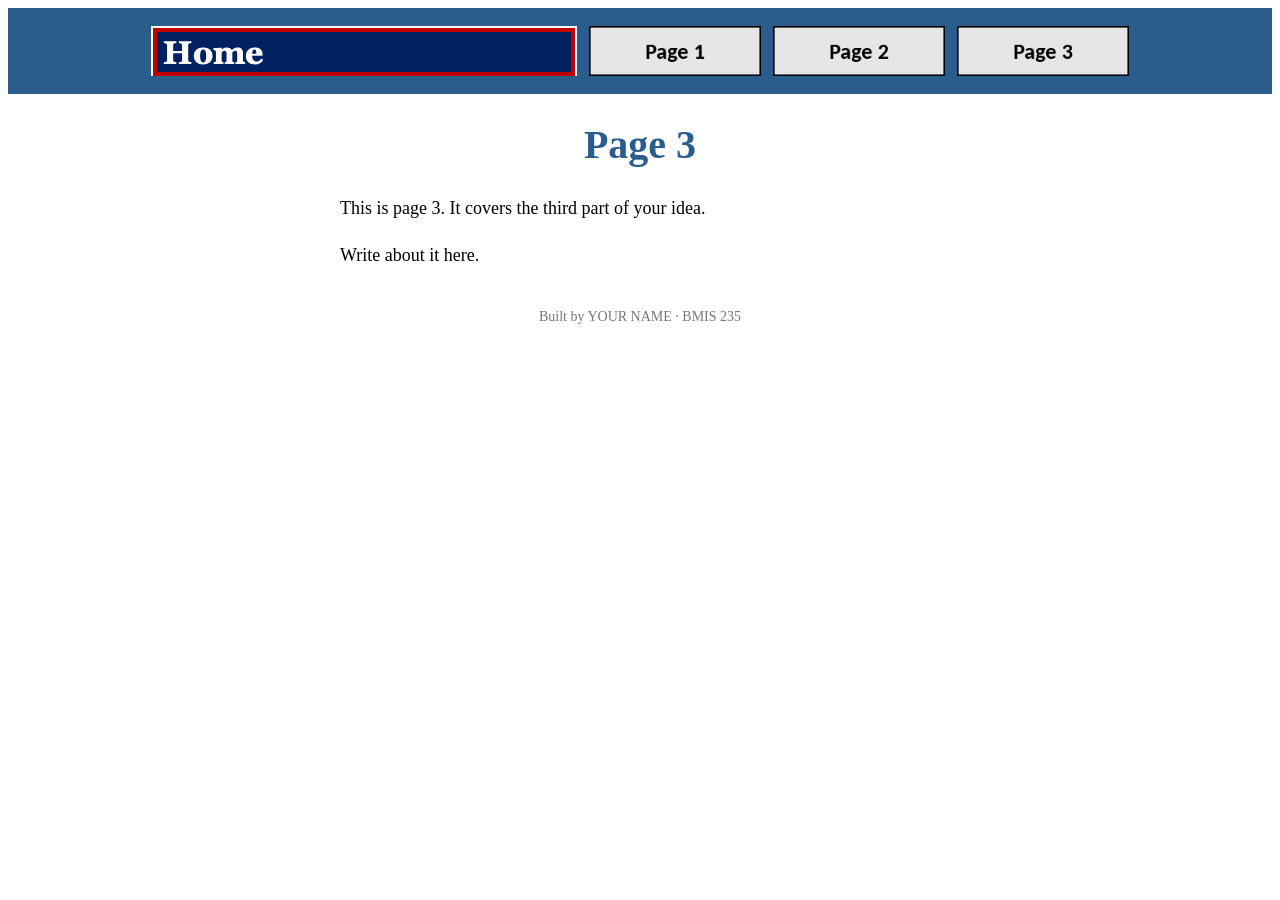
==== fast-five-favorites.html @ 72ce7482 "Rename page3.html to fast-five-favorites.html" ====
<!DOCTYPE html>
<!--
  Author: YOUR NAME
  GU username: YOUR-GU-USERNAME
  Course: BMIS 235 - HTML-3
-->
<head>
<meta charset="utf-8">
<meta name="author" content="YOUR NAME">
<title>Page 3</title>

<!-- this one line connects the page to the stylesheet -->
<link rel="stylesheet" href="styles.css">
</head>
<title>Page 3</title>
</head>
<body>

<!-- ===== MENU ============================================================
     The menu is four links. Each link wraps an image instead of words.
     Build it once on this page, check that every link works,
     then copy the whole <nav> block and paste it over the menu on the
     other three pages, so every page has the exact same menu.
     ===================================================================== -->
<nav>
    <a href="index.html"><img src="img/home.png" alt="Home"></a>
    <a href="page1.html"><img src="img/page1.png" alt="Page 1"></a>
    <a href="page2.html"><img src="img/page2.png" alt="Page 2"></a>
    <a href="page3.html"><img src="img/page3.png" alt="Page 3"></a>
</nav>

<h1>Page 3</h1>
<p>This is page 3. It covers the third part of your idea.</p>
<p>Write about it here.</p>

<!-- Footer: fill in your name -->
<footer>Built by YOUR NAME &middot; BMIS 235</footer>

</body>
</html>
---- styles.css ----
/* =====================================================================
   styles.css  ·  YOUR BRAND
   ---------------------------------------------------------------------
   This one file is your brand guide. Every page that links to it gets
   the same font, the same colors and the same spacing.
   Change a color here once, and every page changes.

   Use the same font and colors you picked for your Excel menu images,
   so the menu and the pages look like one brand.
   ===================================================================== */

body {
    Font:          Georgia 
Main color:    #1F2A44  
Accent color:  #B5482F  ;
}

nav {
    background-color: #2b5d8c;
    padding: 14px;
    text-align: center;
}

/* every image inside the menu is forced to the same height.
   If your images still look different sizes, their WIDTHS are
   different: go back to Excel and make every cell the same size. */
nav img {
    height: 50px;
    margin: 4px;
    vertical-align: middle;
}

/* no underline or border around the image links */
nav a {
    text-decoration: none;
}

h1 {
    color: #2b5d8c;
    text-align: center;
    font-size: 40px;
}

p {
    max-width: 600px;
    margin: 20px auto;
    font-size: 18px;
    line-height: 1.5;
}

footer {
    text-align: center;
    font-size: 14px;
    color: #777777;
    margin-top: 40px;
}
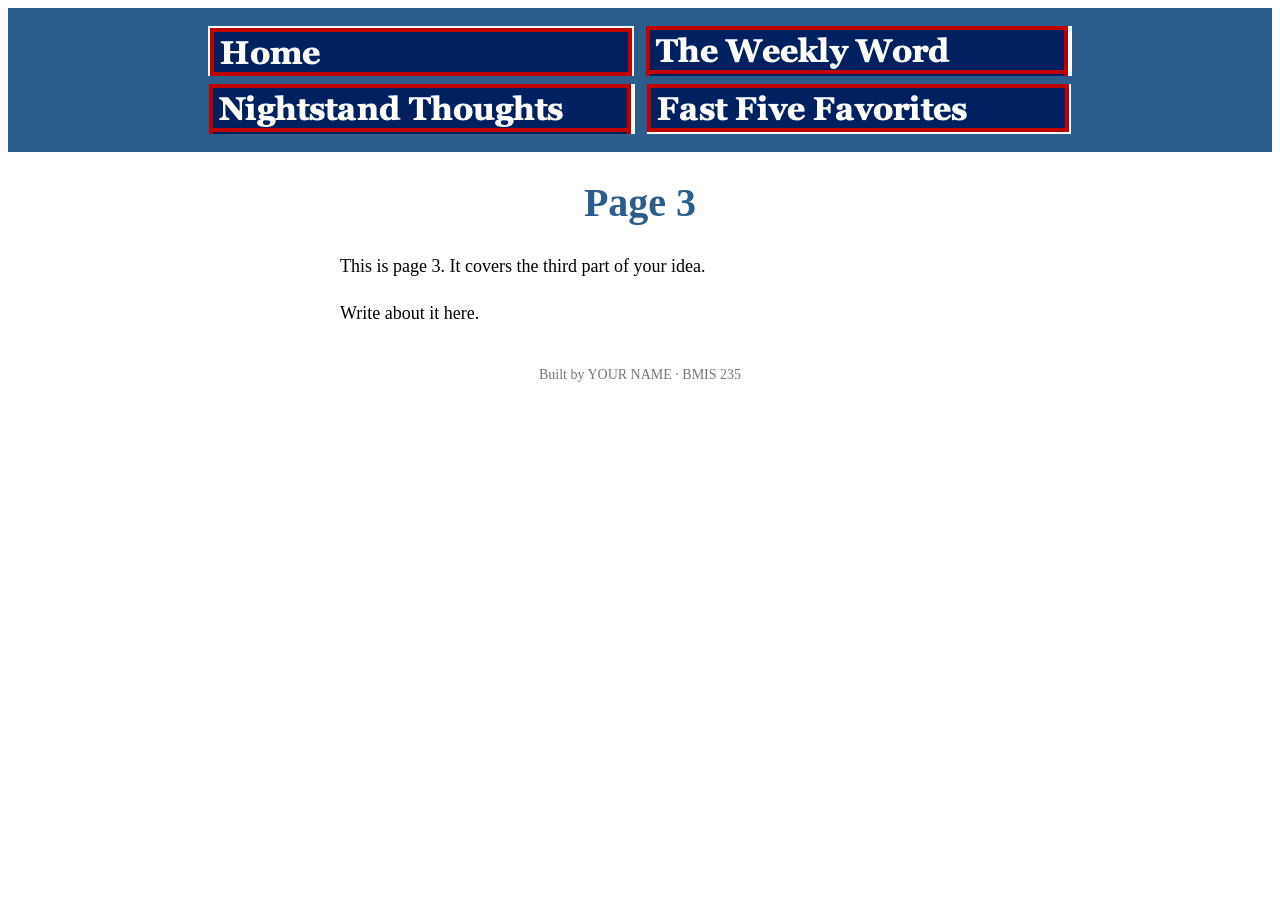
==== commit f13f2458: "Update navigation links in fast-five-favorites.html" ====
--- a/fast-five-favorites.html
+++ b/fast-five-favorites.html
@@ -24,9 +24,9 @@
      ===================================================================== -->
 <nav>
     <a href="index.html"><img src="img/home.png" alt="Home"></a>
-    <a href="page1.html"><img src="img/page1.png" alt="Page 1"></a>
-    <a href="page2.html"><img src="img/page2.png" alt="Page 2"></a>
-    <a href="page3.html"><img src="img/page3.png" alt="Page 3"></a>
+    <a href="weekly-word.html"><img src="img/weekly-word.png" alt="The Weekly Word"></a>
+    <a href="nightstand-thoughts.html"><img src="img/nightstand-thoughts.png" alt="Nightstand Thoughts"></a>
+    <a href="fast-five-favorites.html"><img src="img/fast-five-favorites.png" alt="Fast Five Favorites"></a>
 </nav>
 
 <h1>Page 3</h1>
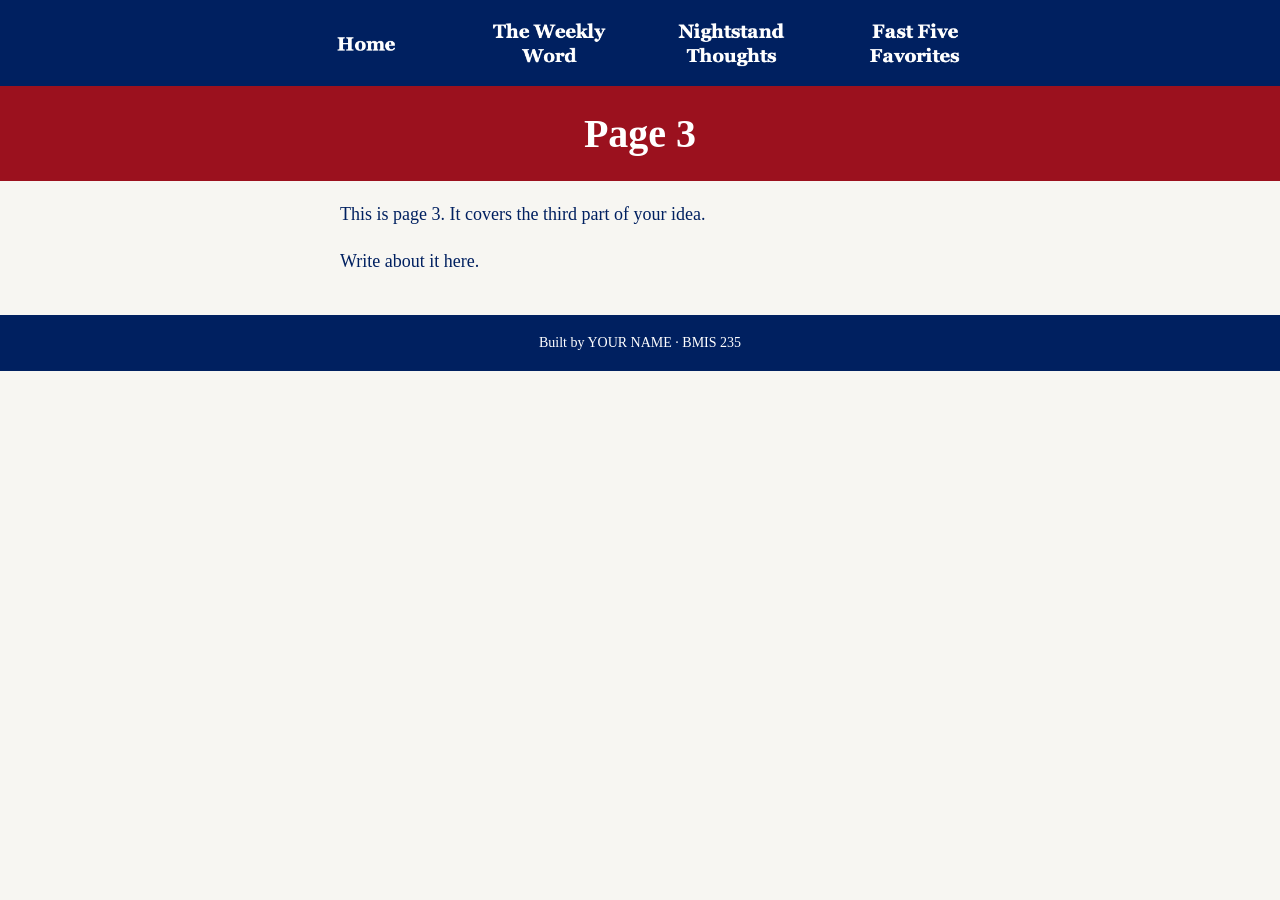
==== commit 51ea4c76: "Change page title to 'Fast Five Favorites' Updated the title of the HTML page to 'Fast Five Favorite" ====
--- a/fast-five-favorites.html
+++ b/fast-five-favorites.html
@@ -7,12 +7,12 @@
 <head>
 <meta charset="utf-8">
 <meta name="author" content="YOUR NAME">
-<title>Page 3</title>
+<title>Fast Five Favorites</title>
 
 <!-- this one line connects the page to the stylesheet -->
 <link rel="stylesheet" href="styles.css">
 </head>
-<title>Page 3</title>
+<title>Fast Five Favorites</title>
 </head>
 <body>
 
--- a/styles.css
+++ b/styles.css
@@ -1,22 +1,18 @@
 /* =====================================================================
-   styles.css  ·  YOUR BRAND
-   ---------------------------------------------------------------------
-   This one file is your brand guide. Every page that links to it gets
-   the same font, the same colors and the same spacing.
-   Change a color here once, and every page changes.
-
-   Use the same font and colors you picked for your Excel menu images,
-   so the menu and the pages look like one brand.
+   styles.css  ·  WELL READ, WELL SAID
+   Font: Georgia · Main colors: navy #000080 and ruby #9B111E
+   Page background: #f7f6f2
    ===================================================================== */
 
 body {
-    Font:          Georgia 
-Main color:    #1F2A44  
-Accent color:  #B5482F  ;
+    font-family: Georgia, "Times New Roman", serif;
+    background-color: #f7f6f2;
+    color: #002060;
+    margin: 0;
 }
 
 nav {
-    background-color: #2b5d8c;
+    background-color: #002060;
     padding: 14px;
     text-align: center;
 }
@@ -36,21 +32,27 @@
 }
 
 h1 {
-    color: #2b5d8c;
+    background-color: #9B111E;
+    color: #ffffff;
     text-align: center;
     font-size: 40px;
+    margin: 0;
+    padding: 24px 10px;
 }
 
 p {
     max-width: 600px;
     margin: 20px auto;
+    padding: 0 16px;
     font-size: 18px;
     line-height: 1.5;
 }
 
 footer {
+    background-color: #002060;
+    color: #ffffff;
     text-align: center;
     font-size: 14px;
-    color: #777777;
     margin-top: 40px;
+    padding: 20px;
 }
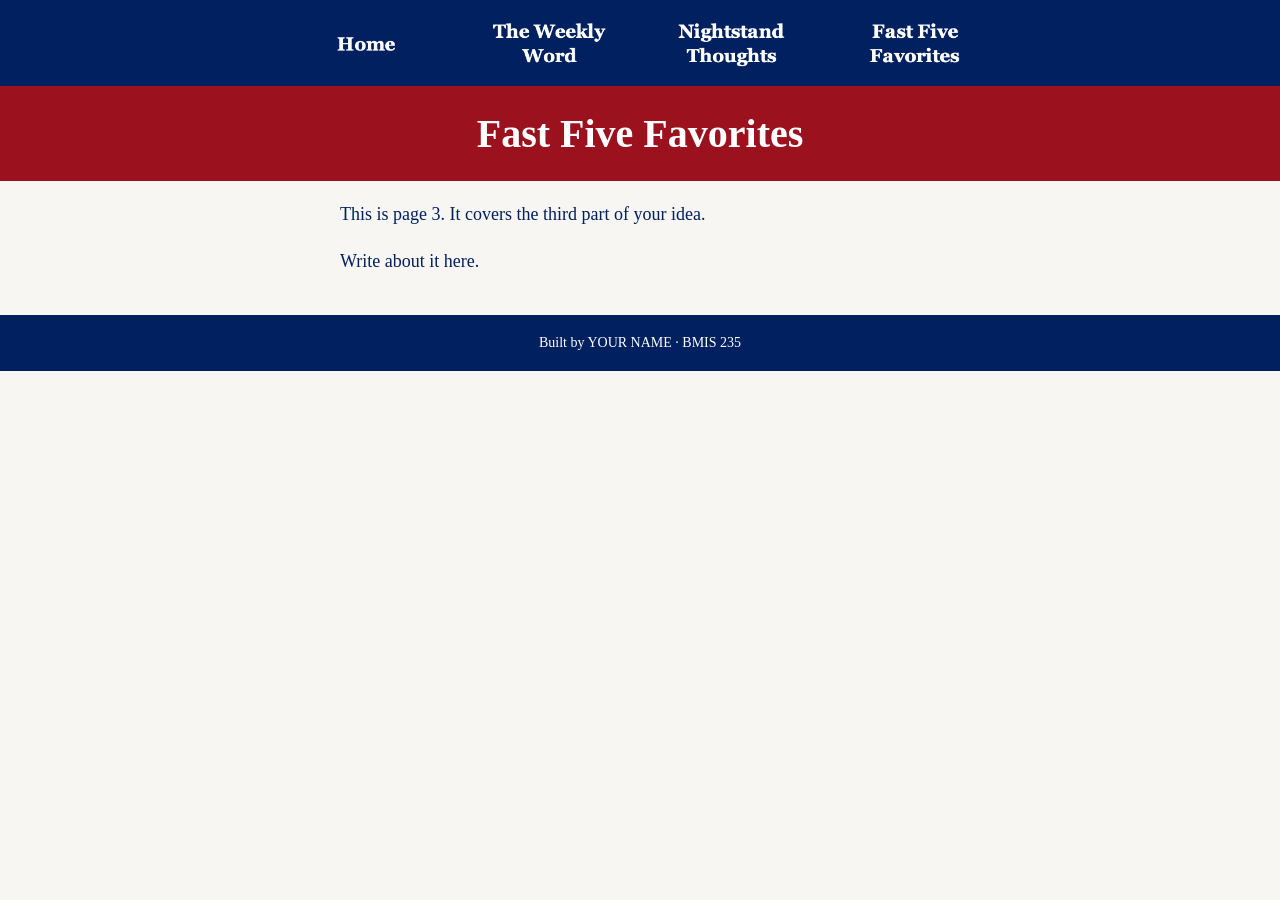
==== commit 3702adce: "Update page title to 'Fast Five Favorites'" ====
--- a/fast-five-favorites.html
+++ b/fast-five-favorites.html
@@ -29,7 +29,7 @@
     <a href="fast-five-favorites.html"><img src="img/fast-five-favorites.png" alt="Fast Five Favorites"></a>
 </nav>
 
-<h1>Page 3</h1>
+<h1>Fast Five Favorites</h1>
 <p>This is page 3. It covers the third part of your idea.</p>
 <p>Write about it here.</p>
 
--- a/styles.css
+++ b/styles.css
@@ -56,3 +56,43 @@
     margin-top: 40px;
     padding: 20px;
 }
+h2 {
+    color: #9B111E;
+    text-align: center;
+    font-size: 28px;
+    margin: 40px 0 20px;
+}
+
+.signoff {
+    font-style: italic;
+}
+
+/* the three clickable section buttons */
+details {
+    max-width: 600px;
+    margin: 14px auto;
+    border: 2px solid #9B111E;
+    border-radius: 6px;
+    background-color: #ffffff;
+    overflow: hidden;
+}
+
+summary {
+    background-color: #000080;
+    color: #ffffff;
+    font-size: 18px;
+    font-weight: bold;
+    padding: 16px;
+    cursor: pointer;
+}
+
+/* the button turns ruby while it is open */
+details[open] summary {
+    background-color: #9B111E;
+}
+
+details p {
+    max-width: none;
+    margin: 0;
+    padding: 16px;
+}
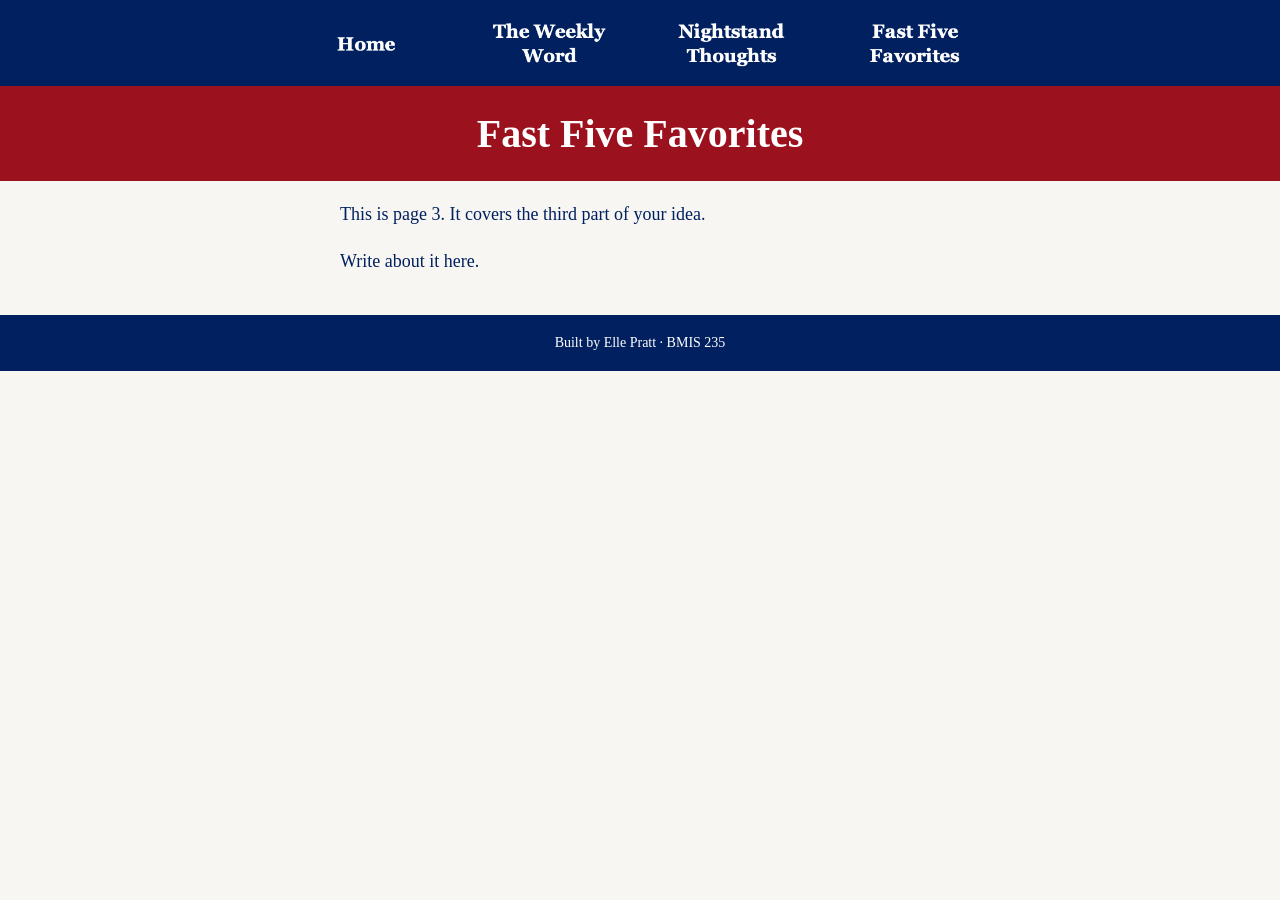
==== commit 97360caa: "Update footer with author's name" ====
--- a/fast-five-favorites.html
+++ b/fast-five-favorites.html
@@ -34,7 +34,7 @@
 <p>Write about it here.</p>
 
 <!-- Footer: fill in your name -->
-<footer>Built by YOUR NAME &middot; BMIS 235</footer>
+<footer>Built by Elle Pratt &middot; BMIS 235</footer>
 
 </body>
 </html>
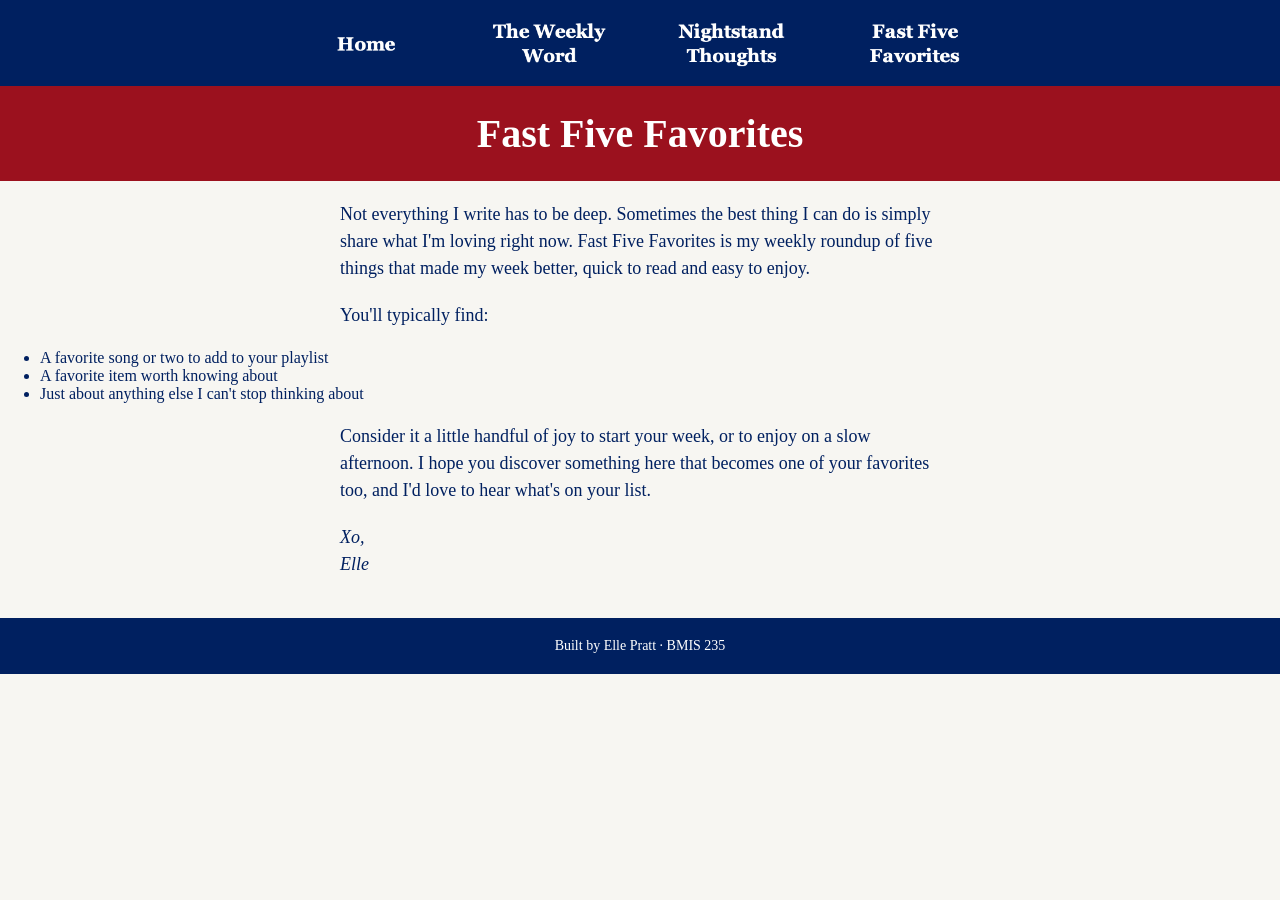
==== commit 352e2ab8: "Enhance content with personal favorites and signoff Added a personal note about sharing favorites an" ====
--- a/fast-five-favorites.html
+++ b/fast-five-favorites.html
@@ -30,8 +30,20 @@
 </nav>
 
 <h1>Fast Five Favorites</h1>
-<p>This is page 3. It covers the third part of your idea.</p>
-<p>Write about it here.</p>
+
+<p>Not everything I write has to be deep. Sometimes the best thing I can do is simply share what I'm loving right now. Fast Five Favorites is my weekly roundup of five things that made my week better, quick to read and easy to enjoy.</p>
+
+<p>You'll typically find:</p>
+
+<ul>
+    <li>A favorite song or two to add to your playlist</li>
+    <li>A favorite item worth knowing about</li>
+    <li>Just about anything else I can't stop thinking about</li>
+</ul>
+
+<p>Consider it a little handful of joy to start your week, or to enjoy on a slow afternoon. I hope you discover something here that becomes one of your favorites too, and I'd love to hear what's on your list.</p>
+
+<p class="signoff">Xo,<br>Elle</p>
 
 <!-- Footer: fill in your name -->
 <footer>Built by Elle Pratt &middot; BMIS 235</footer>
--- a/styles.css
+++ b/styles.css
@@ -17,16 +17,13 @@
     text-align: center;
 }
 
-/* every image inside the menu is forced to the same height.
-   If your images still look different sizes, their WIDTHS are
-   different: go back to Excel and make every cell the same size. */
+
 nav img {
     height: 50px;
     margin: 4px;
     vertical-align: middle;
 }
 
-/* no underline or border around the image links */
 nav a {
     text-decoration: none;
 }
@@ -67,32 +64,60 @@
     font-style: italic;
 }
 
-/* the three clickable section buttons */
-details {
-    max-width: 600px;
-    margin: 14px auto;
-    border: 2px solid #9B111E;
-    border-radius: 6px;
-    background-color: #ffffff;
-    overflow: hidden;
+summary {
+    background-color: #f7f6f2;
+    text-align: center;
+    padding: 10px;
+    cursor: pointer;
+    list-style: none;
 }
 
-summary {
-    background-color: #000080;
-    color: #ffffff;
-    font-size: 18px;
-    font-weight: bold;
-    padding: 16px;
-    cursor: pointer;
+summary::-webkit-details-marker {
+    display: none;
 }
 
-/* the button turns ruby while it is open */
-details[open] summary {
-    background-color: #9B111E;
+summary img {
+    width: 100%;
+    max-width: 260px;
+    height: auto;
+    mix-blend-mode: multiply;
 }
 
-details p {
+summary:hover {
+    background-color: #efede6;
+}
+
+details[open] {
+    border-color: #000080;
+
+.sections {
+    display: flex;
+    justify-content: center;
+    align-items: flex-start;  /* an opened box doesn't stretch the other two */
+    gap: 12px;
+    max-width: 760px;
+    margin: 20px auto;
+    padding: 0 16px;
+}
+
+.sections details {
+    flex: 1;
     max-width: none;
     margin: 0;
-    padding: 16px;
 }
+
+/* much smaller logos */
+.sections summary {
+    padding: 6px;
+}
+
+.sections summary img {
+    width: 100%;
+    max-width: 150px;
+}
+
+.sections details p {
+    font-size: 15px;
+    padding: 12px;
+}
+}
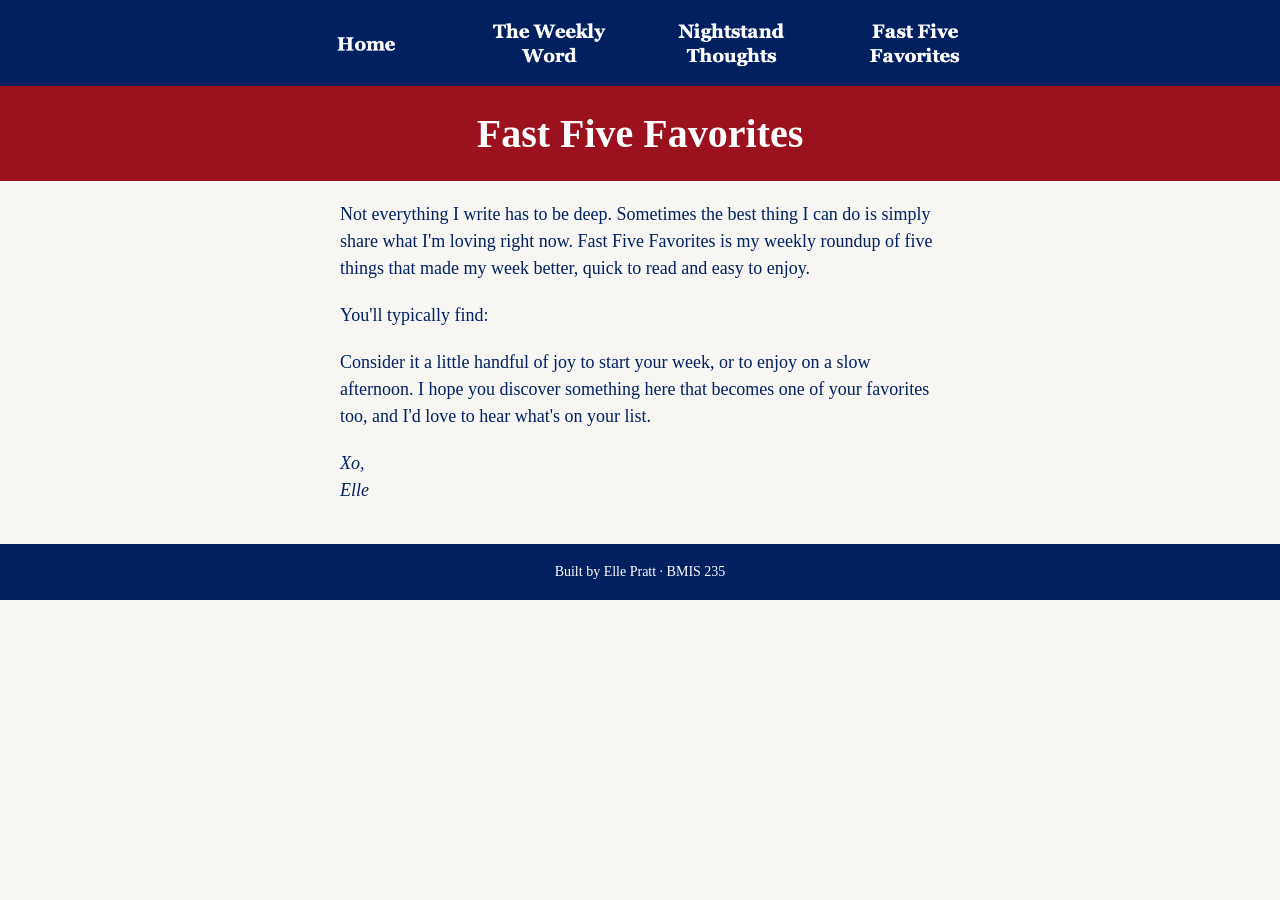
==== commit 07502508: "Remove typical favorites list from HTML Removed the list of typical favorites from the Fast Five Fav" ====
--- a/fast-five-favorites.html
+++ b/fast-five-favorites.html
@@ -35,12 +35,6 @@
 
 <p>You'll typically find:</p>
 
-<ul>
-    <li>A favorite song or two to add to your playlist</li>
-    <li>A favorite item worth knowing about</li>
-    <li>Just about anything else I can't stop thinking about</li>
-</ul>
-
 <p>Consider it a little handful of joy to start your week, or to enjoy on a slow afternoon. I hope you discover something here that becomes one of your favorites too, and I'd love to hear what's on your list.</p>
 
 <p class="signoff">Xo,<br>Elle</p>
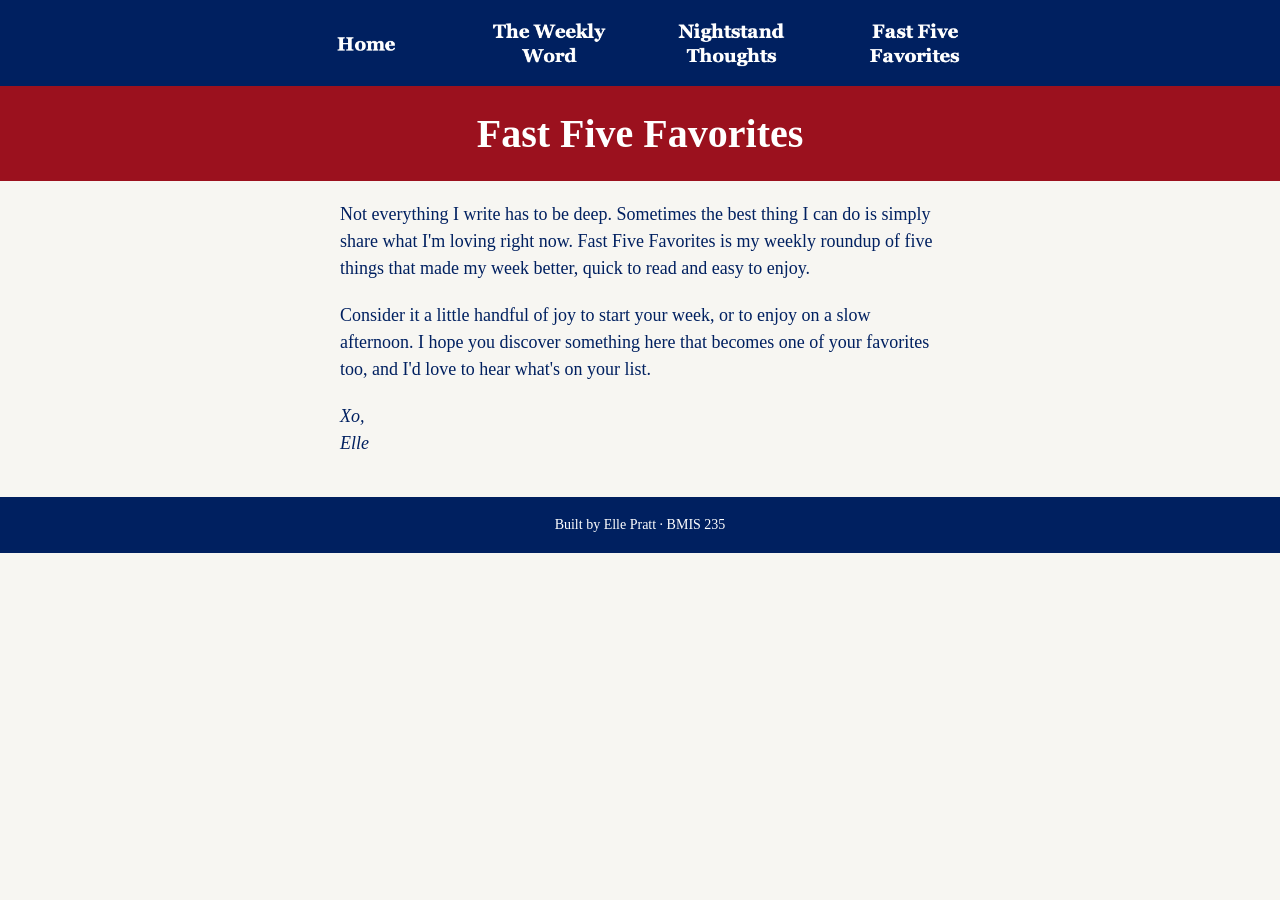
==== commit 971a8b08: "Update fast-five-favorites.html" ====
--- a/fast-five-favorites.html
+++ b/fast-five-favorites.html
@@ -33,8 +33,6 @@
 
 <p>Not everything I write has to be deep. Sometimes the best thing I can do is simply share what I'm loving right now. Fast Five Favorites is my weekly roundup of five things that made my week better, quick to read and easy to enjoy.</p>
 
-<p>You'll typically find:</p>
-
 <p>Consider it a little handful of joy to start your week, or to enjoy on a slow afternoon. I hope you discover something here that becomes one of your favorites too, and I'd love to hear what's on your list.</p>
 
 <p class="signoff">Xo,<br>Elle</p>
